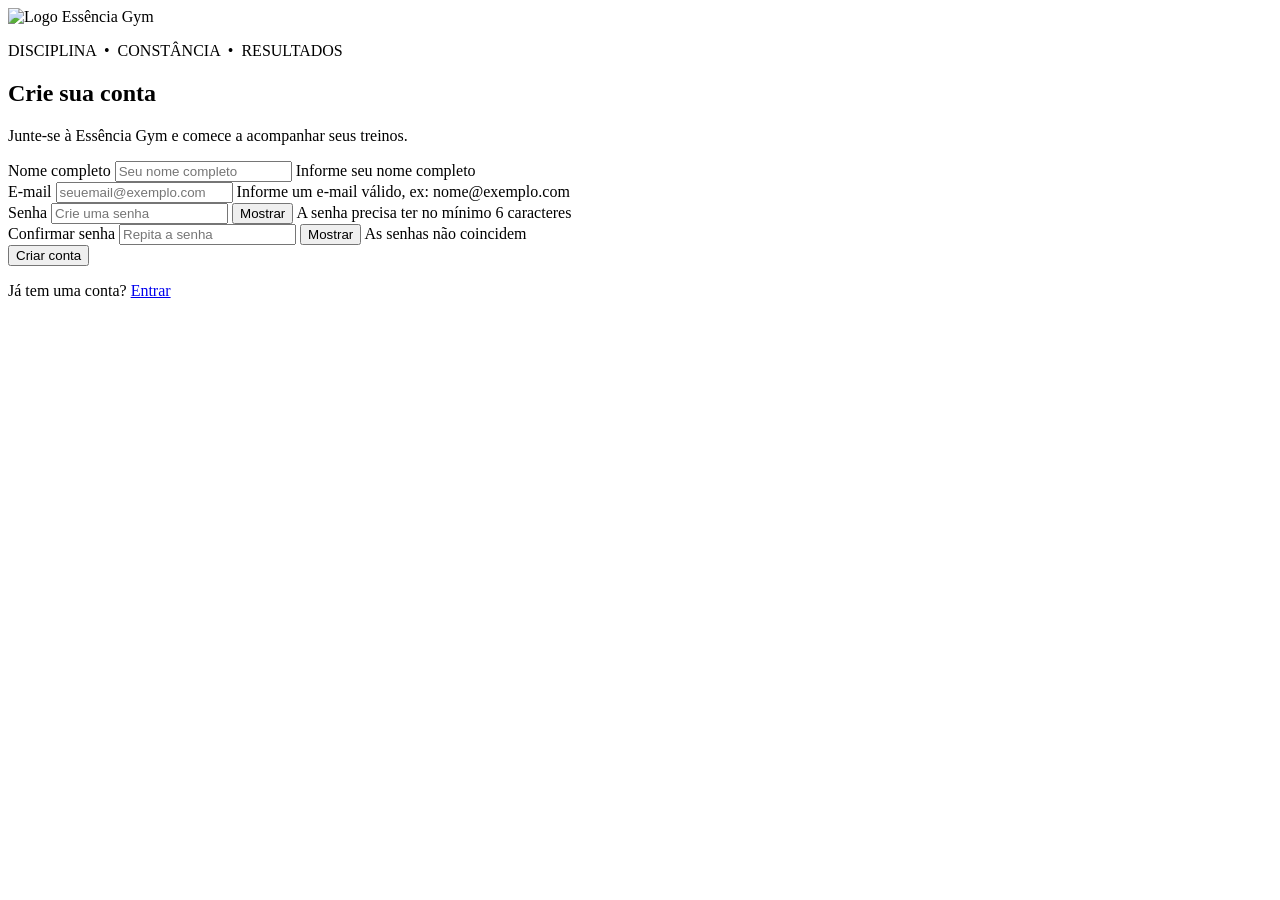
==== login/cadastro.html @ c69d4003 "Add cadastro.html for account creation page" ====
<!DOCTYPE html>
<html lang="pt-BR">
<head>
	<title>Essência Gym | Criar conta</title>
	<meta charset="UTF-8">
	<meta name="viewport" content="width=device-width, initial-scale=1">
<!--===============================================================================================-->
	<link rel="preconnect" href="https://fonts.googleapis.com">
	<link rel="preconnect" href="https://fonts.gstatic.com" crossorigin>
	<link href="https://fonts.googleapis.com/css2?family=Bebas+Neue&family=Inter:wght@400;500;600;700&display=swap" rel="stylesheet">
<!--===============================================================================================-->
	<link rel="stylesheet" type="text/css" href="css/main.css">
<!--===============================================================================================-->
</head>
<body>

	<main class="login-wrap">

		<!-- Painel visual com a marca -->
		<section class="painel-marca">
			<img src="assets/logo-essencia-gym.png" alt="Logo Essência Gym">
			<div class="linha-ouro"></div>
			<p class="frase">DISCIPLINA &nbsp;•&nbsp; CONSTÂNCIA &nbsp;•&nbsp; RESULTADOS</p>
		</section>

		<!-- Painel do formulário -->
		<section class="painel-form">
			<form class="form-cadastro" novalidate>
				<h1 class="titulo-form">Crie sua conta</h1>
				<p class="subtitulo-form">Junte-se à Essência Gym e comece a acompanhar seus treinos.</p>

				<div class="campo" data-tipo="nome">
					<label for="nome">Nome completo</label>
					<input id="nome" type="text" name="nome" placeholder="Seu nome completo" autocomplete="name" required>
					<span class="mensagem-erro">Informe seu nome completo</span>
				</div>

				<div class="campo" data-tipo="email">
					<label for="email">E-mail</label>
					<input id="email" type="email" name="email" placeholder="seuemail@exemplo.com" autocomplete="email" required>
					<span class="mensagem-erro">Informe um e-mail válido, ex: nome@exemplo.com</span>
				</div>

				<div class="campo" data-tipo="senha">
					<label for="senha">Senha</label>
					<input id="senha" type="password" name="senha" placeholder="Crie uma senha" autocomplete="new-password" required minlength="6">
					<button type="button" class="icone botao-olho" aria-label="Mostrar senha">Mostrar</button>
					<span class="mensagem-erro">A senha precisa ter no mínimo 6 caracteres</span>
				</div>

				<div class="campo" data-tipo="confirmar-senha">
					<label for="confirmarSenha">Confirmar senha</label>
					<input id="confirmarSenha" type="password" name="confirmarSenha" placeholder="Repita a senha" autocomplete="new-password" required>
					<button type="button" class="icone botao-olho" aria-label="Mostrar senha">Mostrar</button>
					<span class="mensagem-erro">As senhas não coincidem</span>
				</div>

				<button type="submit" class="botao-entrar">Criar conta</button>

				<p class="rodape-form">
					Já tem uma conta?
					<a href="index.html">Entrar</a>
				</p>
			</form>
		</section>

	</main>

<!--===============================================================================================-->
	<script src="js/cadastro.js"></script>
</body>
</html>
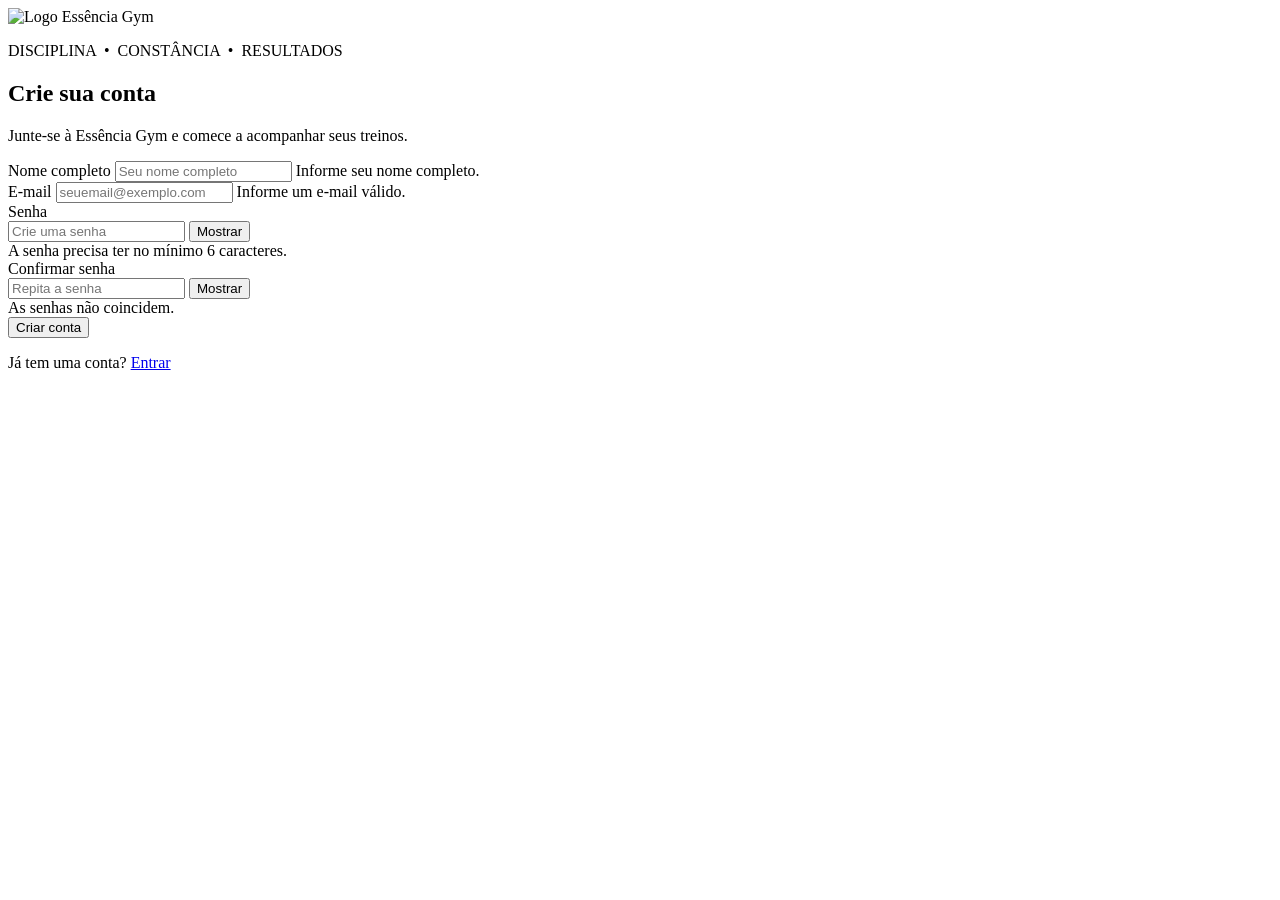
==== commit 1bccdfaa: "Add files via upload" ====
--- a/login/cadastro.html
+++ b/login/cadastro.html
@@ -1,72 +1,178 @@
 <!DOCTYPE html>
 <html lang="pt-BR">
+
 <head>
-	<title>Essência Gym | Criar conta</title>
-	<meta charset="UTF-8">
-	<meta name="viewport" content="width=device-width, initial-scale=1">
-<!--===============================================================================================-->
-	<link rel="preconnect" href="https://fonts.googleapis.com">
-	<link rel="preconnect" href="https://fonts.gstatic.com" crossorigin>
-	<link href="https://fonts.googleapis.com/css2?family=Bebas+Neue&family=Inter:wght@400;500;600;700&display=swap" rel="stylesheet">
-<!--===============================================================================================-->
-	<link rel="stylesheet" type="text/css" href="css/main.css">
-<!--===============================================================================================-->
+    <meta charset="UTF-8">
+    <meta name="viewport" content="width=device-width, initial-scale=1">
+
+    <title>Essência Gym | Criar conta</title>
+
+    <link rel="preconnect" href="https://fonts.googleapis.com">
+    <link rel="preconnect" href="https://fonts.gstatic.com" crossorigin>
+
+    <link href="https://fonts.googleapis.com/css2?family=Bebas+Neue&family=Inter:wght@400;500;600;700&display=swap" rel="stylesheet">
+
+    <link rel="stylesheet" href="css/login.css">
 </head>
+
 <body>
 
-	<main class="login-wrap">
+    <main class="login-wrap">
 
-		<!-- Painel visual com a marca -->
-		<section class="painel-marca">
-			<img src="assets/logo-essencia-gym.png" alt="Logo Essência Gym">
-			<div class="linha-ouro"></div>
-			<p class="frase">DISCIPLINA &nbsp;•&nbsp; CONSTÂNCIA &nbsp;•&nbsp; RESULTADOS</p>
-		</section>
+        <section class="painel-marca">
 
-		<!-- Painel do formulário -->
-		<section class="painel-form">
-			<form class="form-cadastro" novalidate>
-				<h1 class="titulo-form">Crie sua conta</h1>
-				<p class="subtitulo-form">Junte-se à Essência Gym e comece a acompanhar seus treinos.</p>
+            <img 
+                src="assets/logo-essencia-gym.png" 
+                alt="Logo Essência Gym"
+            >
 
-				<div class="campo" data-tipo="nome">
-					<label for="nome">Nome completo</label>
-					<input id="nome" type="text" name="nome" placeholder="Seu nome completo" autocomplete="name" required>
-					<span class="mensagem-erro">Informe seu nome completo</span>
-				</div>
+            <div class="linha-ouro"></div>
 
-				<div class="campo" data-tipo="email">
-					<label for="email">E-mail</label>
-					<input id="email" type="email" name="email" placeholder="seuemail@exemplo.com" autocomplete="email" required>
-					<span class="mensagem-erro">Informe um e-mail válido, ex: nome@exemplo.com</span>
-				</div>
+            <p class="frase">
+                DISCIPLINA &nbsp;•&nbsp; CONSTÂNCIA &nbsp;•&nbsp; RESULTADOS
+            </p>
 
-				<div class="campo" data-tipo="senha">
-					<label for="senha">Senha</label>
-					<input id="senha" type="password" name="senha" placeholder="Crie uma senha" autocomplete="new-password" required minlength="6">
-					<button type="button" class="icone botao-olho" aria-label="Mostrar senha">Mostrar</button>
-					<span class="mensagem-erro">A senha precisa ter no mínimo 6 caracteres</span>
-				</div>
+        </section>
 
-				<div class="campo" data-tipo="confirmar-senha">
-					<label for="confirmarSenha">Confirmar senha</label>
-					<input id="confirmarSenha" type="password" name="confirmarSenha" placeholder="Repita a senha" autocomplete="new-password" required>
-					<button type="button" class="icone botao-olho" aria-label="Mostrar senha">Mostrar</button>
-					<span class="mensagem-erro">As senhas não coincidem</span>
-				</div>
+        <section class="painel-form">
 
-				<button type="submit" class="botao-entrar">Criar conta</button>
+            <form class="form-cadastro" novalidate>
 
-				<p class="rodape-form">
-					Já tem uma conta?
-					<a href="index.html">Entrar</a>
-				</p>
-			</form>
-		</section>
+                <h1 class="titulo-form">
+                    Crie sua conta
+                </h1>
 
-	</main>
+                <p class="subtitulo-form">
+                    Junte-se à Essência Gym e comece a acompanhar seus treinos.
+                </p>
 
-<!--===============================================================================================-->
-	<script src="js/cadastro.js"></script>
+                <div class="campo" data-tipo="nome">
+
+                    <label for="nome">
+                        Nome completo
+                    </label>
+
+                    <input
+                        id="nome"
+                        type="text"
+                        name="nome"
+                        placeholder="Seu nome completo"
+                        autocomplete="name"
+                    >
+
+                    <span class="mensagem-erro">
+                        Informe seu nome completo.
+                    </span>
+
+                </div>
+
+                <div class="campo" data-tipo="email">
+
+                    <label for="email">
+                        E-mail
+                    </label>
+
+                    <input
+                        id="email"
+                        type="email"
+                        name="email"
+                        placeholder="seuemail@exemplo.com"
+                        autocomplete="email"
+                    >
+
+                    <span class="mensagem-erro">
+                        Informe um e-mail válido.
+                    </span>
+
+                </div>
+
+                <div class="campo" data-tipo="senha">
+
+                    <label for="senha">
+                        Senha
+                    </label>
+
+                    <div class="campo-senha">
+
+                        <input
+                            id="senha"
+                            type="password"
+                            name="senha"
+                            placeholder="Crie uma senha"
+                            autocomplete="new-password"
+                        >
+
+                        <button
+                            type="button"
+                            class="botao-olho"
+                            aria-label="Mostrar senha"
+                        >
+                            Mostrar
+                        </button>
+
+                    </div>
+
+                    <span class="mensagem-erro">
+                        A senha precisa ter no mínimo 6 caracteres.
+                    </span>
+
+                </div>
+
+                <div class="campo" data-tipo="confirmar-senha">
+
+                    <label for="confirmarSenha">
+                        Confirmar senha
+                    </label>
+
+                    <div class="campo-senha">
+
+                        <input
+                            id="confirmarSenha"
+                            type="password"
+                            name="confirmarSenha"
+                            placeholder="Repita a senha"
+                            autocomplete="new-password"
+                        >
+
+                        <button
+                            type="button"
+                            class="botao-olho"
+                            aria-label="Mostrar senha"
+                        >
+                            Mostrar
+                        </button>
+
+                    </div>
+
+                    <span class="mensagem-erro">
+                        As senhas não coincidem.
+                    </span>
+
+                </div>
+                <button
+                    type="submit"
+                    class="botao-entrar"
+                >
+                    Criar conta
+                </button>
+                <p class="rodape-form">
+
+                    Já tem uma conta?
+
+                    <a href="login.html">
+                        Entrar
+                    </a>
+
+                </p>
+
+            </form>
+
+        </section>
+
+    </main>
+
+    <script src="js/cadastro.js"></script>
+
 </body>
-</html>
+
+</html>
